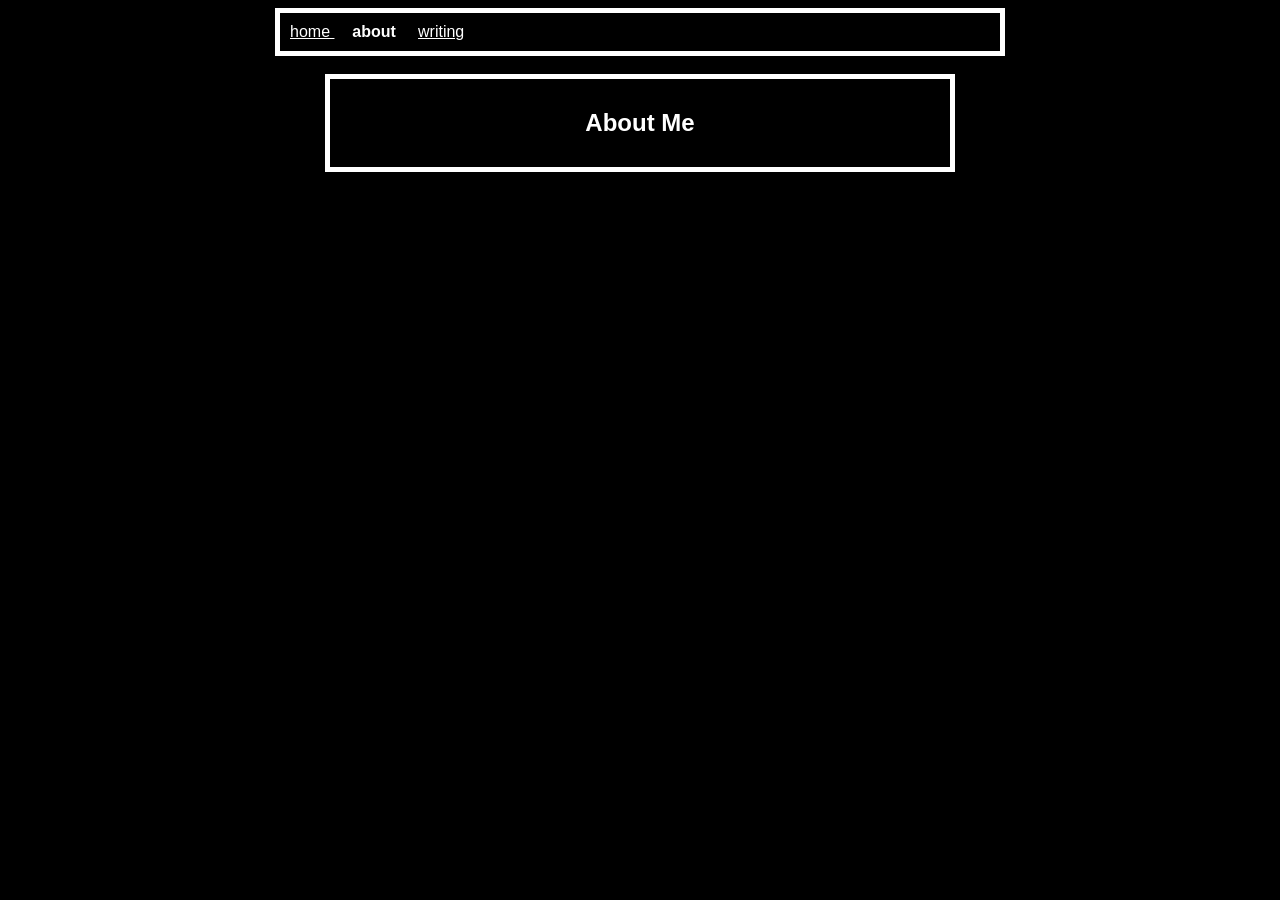
==== about.html @ 3d0c21af "Update about.html" ====
<DOCTYPE html>
<html>
    <head>
        <meta charset="UTF-8">
        <meta name="viewport" content ="width=device-width, initial-scale=1.0">
        <title>portfolio</title>
        <link rel="stylesheet" href="style.css">
    </head>
    <body>
        <p class="header"><a href="/portfolio/index.html">home </a> &nbsp; &nbsp; <strong>about</strong> &nbsp; &nbsp; <a href="/portfolio/writing.html">writing</a></p> <!--header -->
        <br>
        <div class="block">
            <h2 style="text-align: center;">About Me</h2>
        </div>
    </body>
---- style.css ----
/* background / color / font - whole page */
body {
    background-color: black;
    color: white;
    font-family: "Helvetica";
}
/* color - links */
a {
    color: white;
}
/* format / size / border distance / border style - header */
.header {
    display: block;
    width: 700px;
    max-width: 80%;
    padding: 10px;
    border: 5px solid white;
    margin: 0 auto;
}
/* format / size / border distance / border style - body blocks */
.block {
    display: block;
    width: 600px;
    max-width: 70%;
    padding: 10px;
    border: 5px solid white;
    margin: 0 auto;
}
.date {
    display: block;
    float: right;
    padding: 10px;
    border: 5px solid white;
    margin: 0 auto;
}
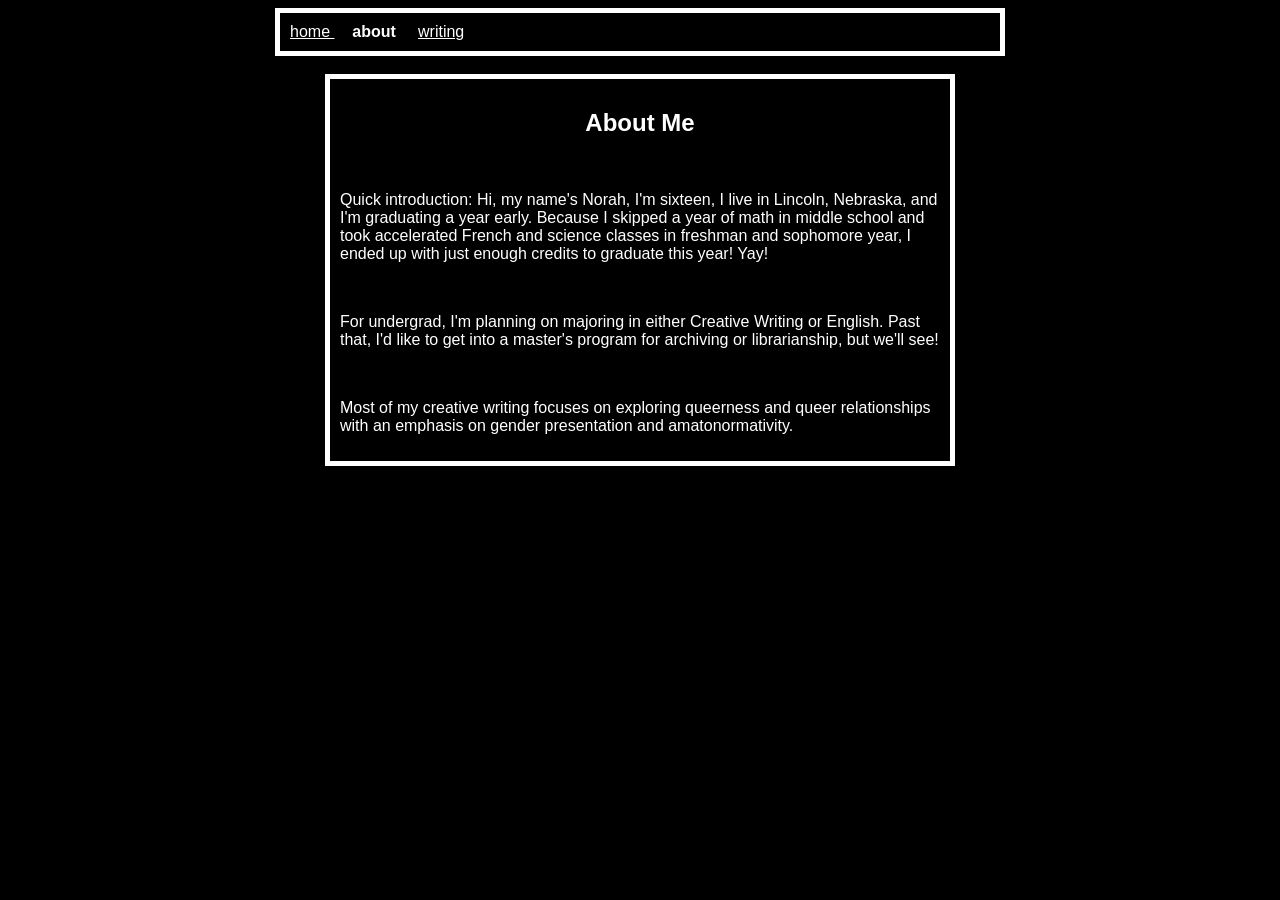
==== commit 16c2bb01: "Update about.html" ====
--- a/about.html
+++ b/about.html
@@ -11,5 +11,11 @@
         <br>
         <div class="block">
             <h2 style="text-align: center;">About Me</h2>
+            <br>
+            <p>Quick introduction: Hi, my name's Norah, I'm sixteen, I live in Lincoln, Nebraska, and I'm graduating a year early. Because I skipped a year of math in middle school and took accelerated French and science classes in freshman and sophomore year, I ended up with just enough credits to graduate this year! Yay!</p>
+            <br>
+            <p>For undergrad, I'm planning on majoring in either Creative Writing or English. Past that, I'd like to get into a master's program for archiving or librarianship, but we'll see!</p>
+            <br>
+            <p>Most of my creative writing focuses on exploring queerness and queer relationships with an emphasis on gender presentation and amatonormativity.</p>
         </div>
     </body>
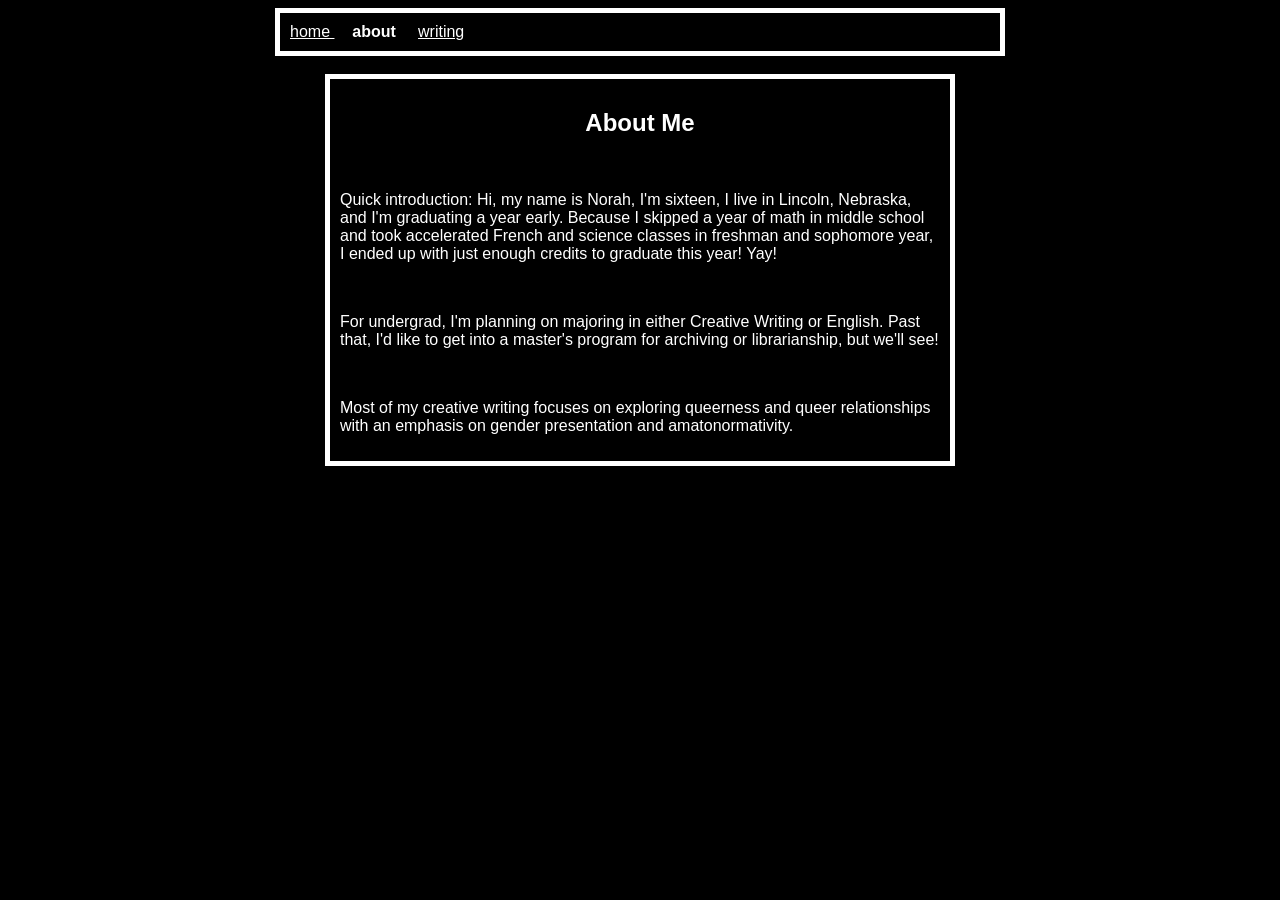
==== commit c2d78aa3: "Update about.html" ====
--- a/about.html
+++ b/about.html
@@ -12,7 +12,7 @@
         <div class="block">
             <h2 style="text-align: center;">About Me</h2>
             <br>
-            <p>Quick introduction: Hi, my name's Norah, I'm sixteen, I live in Lincoln, Nebraska, and I'm graduating a year early. Because I skipped a year of math in middle school and took accelerated French and science classes in freshman and sophomore year, I ended up with just enough credits to graduate this year! Yay!</p>
+            <p>Quick introduction: Hi, my name is Norah, I'm sixteen, I live in Lincoln, Nebraska, and I'm graduating a year early. Because I skipped a year of math in middle school and took accelerated French and science classes in freshman and sophomore year, I ended up with just enough credits to graduate this year! Yay!</p>
             <br>
             <p>For undergrad, I'm planning on majoring in either Creative Writing or English. Past that, I'd like to get into a master's program for archiving or librarianship, but we'll see!</p>
             <br>
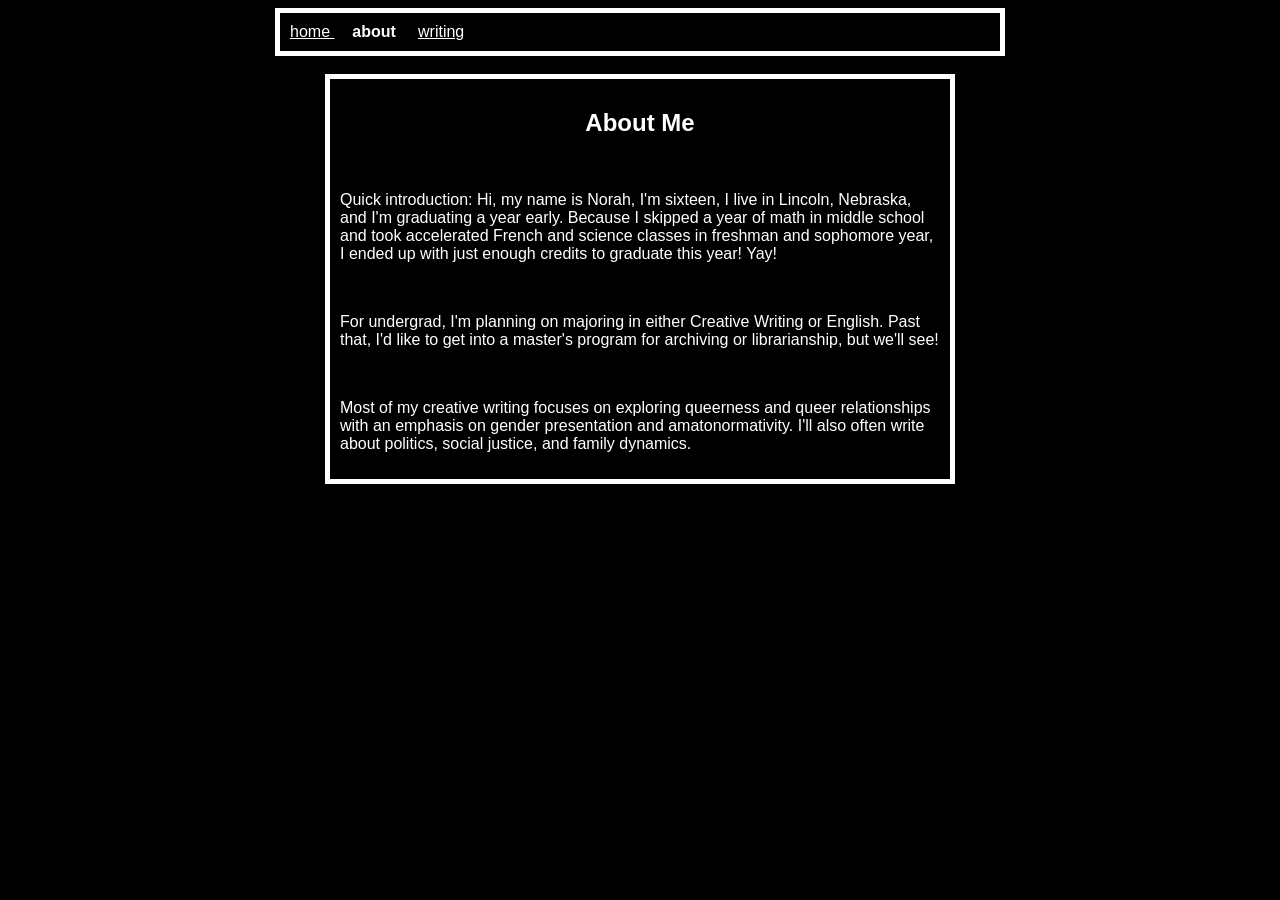
==== commit 3ccaff04: "Update about.html" ====
--- a/about.html
+++ b/about.html
@@ -16,6 +16,6 @@
             <br>
             <p>For undergrad, I'm planning on majoring in either Creative Writing or English. Past that, I'd like to get into a master's program for archiving or librarianship, but we'll see!</p>
             <br>
-            <p>Most of my creative writing focuses on exploring queerness and queer relationships with an emphasis on gender presentation and amatonormativity.</p>
+            <p>Most of my creative writing focuses on exploring queerness and queer relationships with an emphasis on gender presentation and amatonormativity. I'll also often write about politics, social justice, and family dynamics.</p>
         </div>
     </body>
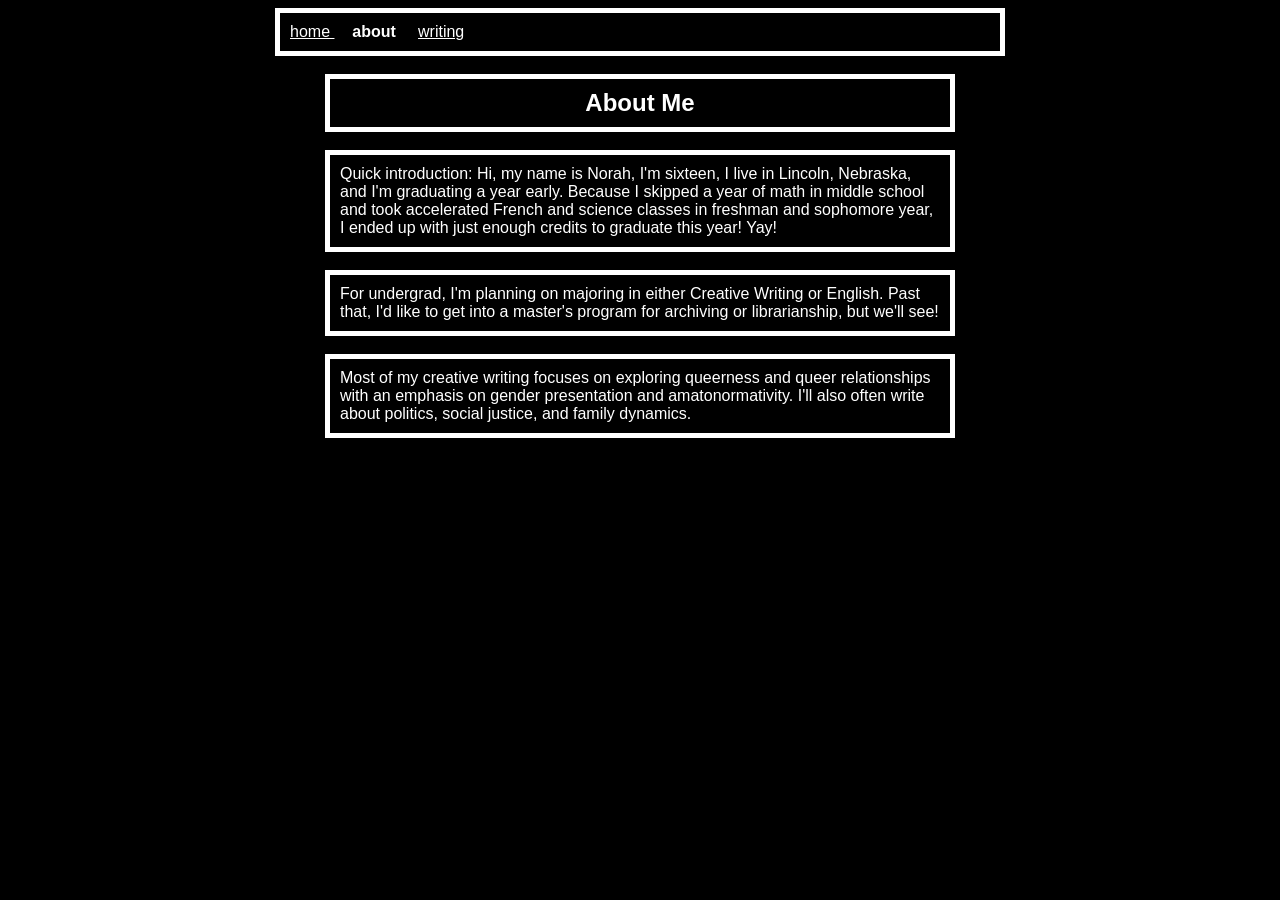
==== commit 03328302: "Update about.html" ====
--- a/about.html
+++ b/about.html
@@ -9,13 +9,11 @@
     <body>
         <p class="header"><a href="/portfolio/index.html">home </a> &nbsp; &nbsp; <strong>about</strong> &nbsp; &nbsp; <a href="/portfolio/writing.html">writing</a></p> <!--header -->
         <br>
-        <div class="block">
-            <h2 style="text-align: center;">About Me</h2>
-            <br>
-            <p>Quick introduction: Hi, my name is Norah, I'm sixteen, I live in Lincoln, Nebraska, and I'm graduating a year early. Because I skipped a year of math in middle school and took accelerated French and science classes in freshman and sophomore year, I ended up with just enough credits to graduate this year! Yay!</p>
-            <br>
-            <p>For undergrad, I'm planning on majoring in either Creative Writing or English. Past that, I'd like to get into a master's program for archiving or librarianship, but we'll see!</p>
-            <br>
-            <p>Most of my creative writing focuses on exploring queerness and queer relationships with an emphasis on gender presentation and amatonormativity. I'll also often write about politics, social justice, and family dynamics.</p>
-        </div>
+        <h2 style="text-align: center;" class="block">About Me</h2>
+        <br>
+        <p class="block">Quick introduction: Hi, my name is Norah, I'm sixteen, I live in Lincoln, Nebraska, and I'm graduating a year early. Because I skipped a year of math in middle school and took accelerated French and science classes in freshman and sophomore year, I ended up with just enough credits to graduate this year! Yay!</p>
+        <br>
+        <p class="block">For undergrad, I'm planning on majoring in either Creative Writing or English. Past that, I'd like to get into a master's program for archiving or librarianship, but we'll see!</p>
+        <br>
+        <p class="block">Most of my creative writing focuses on exploring queerness and queer relationships with an emphasis on gender presentation and amatonormativity. I'll also often write about politics, social justice, and family dynamics.</p>
     </body>
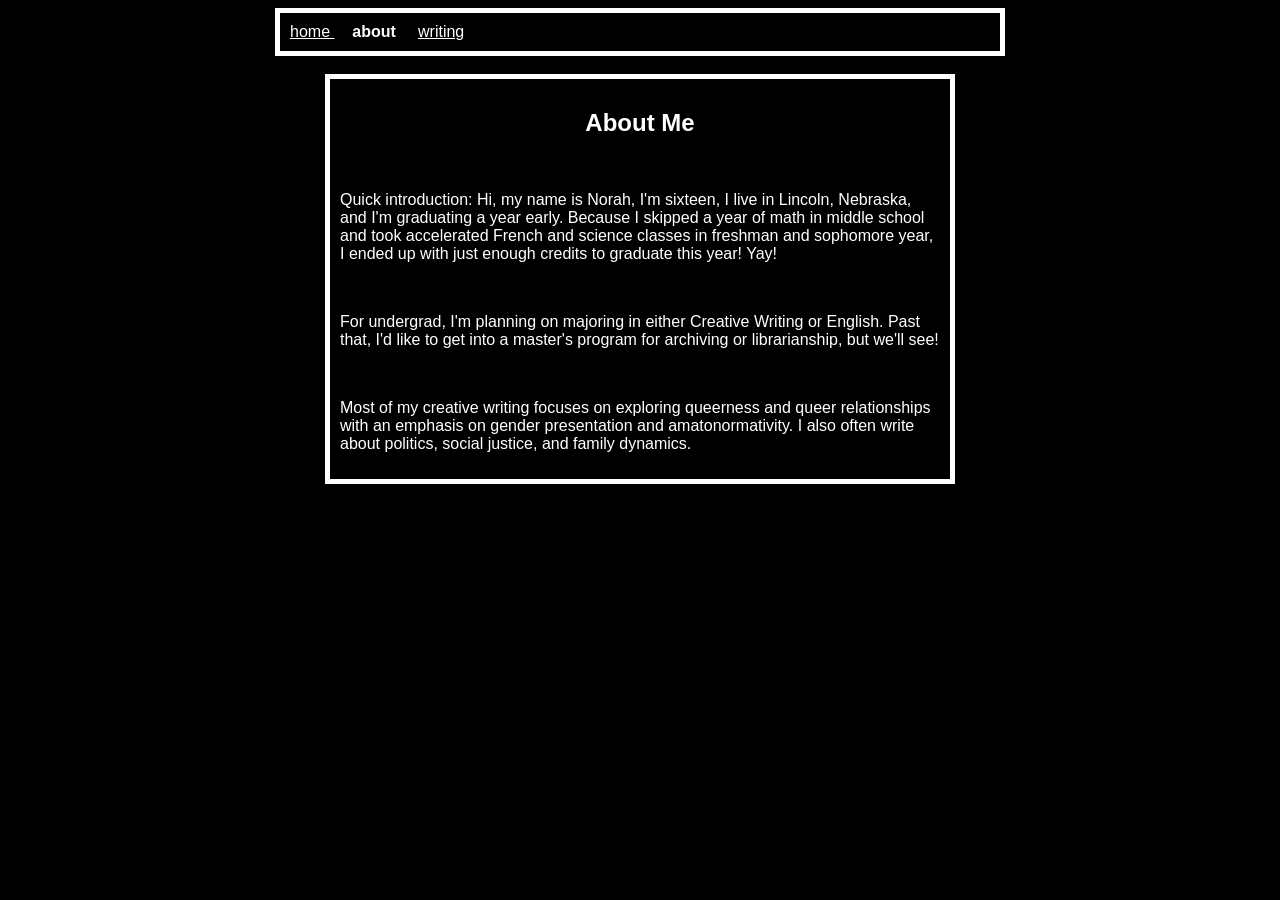
==== commit 801b498e: "Update about.html" ====
--- a/about.html
+++ b/about.html
@@ -9,11 +9,13 @@
     <body>
         <p class="header"><a href="/portfolio/index.html">home </a> &nbsp; &nbsp; <strong>about</strong> &nbsp; &nbsp; <a href="/portfolio/writing.html">writing</a></p> <!--header -->
         <br>
-        <h2 style="text-align: center;" class="block">About Me</h2>
-        <br>
-        <p class="block">Quick introduction: Hi, my name is Norah, I'm sixteen, I live in Lincoln, Nebraska, and I'm graduating a year early. Because I skipped a year of math in middle school and took accelerated French and science classes in freshman and sophomore year, I ended up with just enough credits to graduate this year! Yay!</p>
-        <br>
-        <p class="block">For undergrad, I'm planning on majoring in either Creative Writing or English. Past that, I'd like to get into a master's program for archiving or librarianship, but we'll see!</p>
-        <br>
-        <p class="block">Most of my creative writing focuses on exploring queerness and queer relationships with an emphasis on gender presentation and amatonormativity. I'll also often write about politics, social justice, and family dynamics.</p>
+        <div class="block">
+            <h2 style="text-align: center;">About Me</h2>
+            <br>
+            <p>Quick introduction: Hi, my name is Norah, I'm sixteen, I live in Lincoln, Nebraska, and I'm graduating a year early. Because I skipped a year of math in middle school and took accelerated French and science classes in freshman and sophomore year, I ended up with just enough credits to graduate this year! Yay!</p>
+            <br>
+            <p>For undergrad, I'm planning on majoring in either Creative Writing or English. Past that, I'd like to get into a master's program for archiving or librarianship, but we'll see!</p>
+            <br>
+            <p>Most of my creative writing focuses on exploring queerness and queer relationships with an emphasis on gender presentation and amatonormativity. I also often write about politics, social justice, and family dynamics.</p>
+        </div>
     </body>
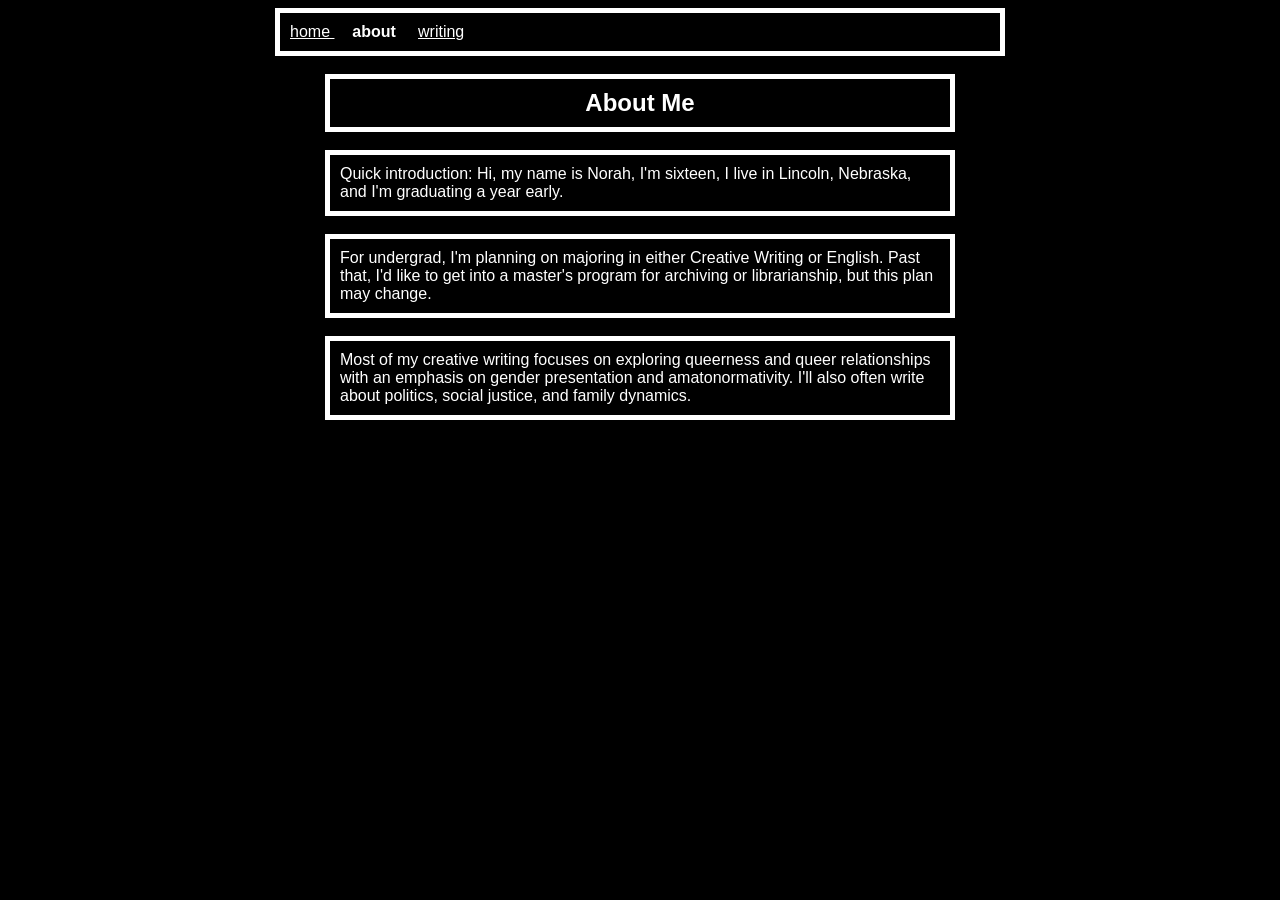
==== commit 9cf02004: "Update about.html" ====
--- a/about.html
+++ b/about.html
@@ -9,13 +9,11 @@
     <body>
         <p class="header"><a href="/portfolio/index.html">home </a> &nbsp; &nbsp; <strong>about</strong> &nbsp; &nbsp; <a href="/portfolio/writing.html">writing</a></p> <!--header -->
         <br>
-        <div class="block">
-            <h2 style="text-align: center;">About Me</h2>
-            <br>
-            <p>Quick introduction: Hi, my name is Norah, I'm sixteen, I live in Lincoln, Nebraska, and I'm graduating a year early. Because I skipped a year of math in middle school and took accelerated French and science classes in freshman and sophomore year, I ended up with just enough credits to graduate this year! Yay!</p>
-            <br>
-            <p>For undergrad, I'm planning on majoring in either Creative Writing or English. Past that, I'd like to get into a master's program for archiving or librarianship, but we'll see!</p>
-            <br>
-            <p>Most of my creative writing focuses on exploring queerness and queer relationships with an emphasis on gender presentation and amatonormativity. I also often write about politics, social justice, and family dynamics.</p>
-        </div>
+        <h2 style="text-align: center;" class="block">About Me</h2>
+        <br>
+        <p class="block">Quick introduction: Hi, my name is Norah, I'm sixteen, I live in Lincoln, Nebraska, and I'm graduating a year early.</p>
+        <br>
+        <p class="block">For undergrad, I'm planning on majoring in either Creative Writing or English. Past that, I'd like to get into a master's program for archiving or librarianship, but this plan may change.</p>
+        <br>
+        <p class="block">Most of my creative writing focuses on exploring queerness and queer relationships with an emphasis on gender presentation and amatonormativity. I'll also often write about politics, social justice, and family dynamics.</p>
     </body>
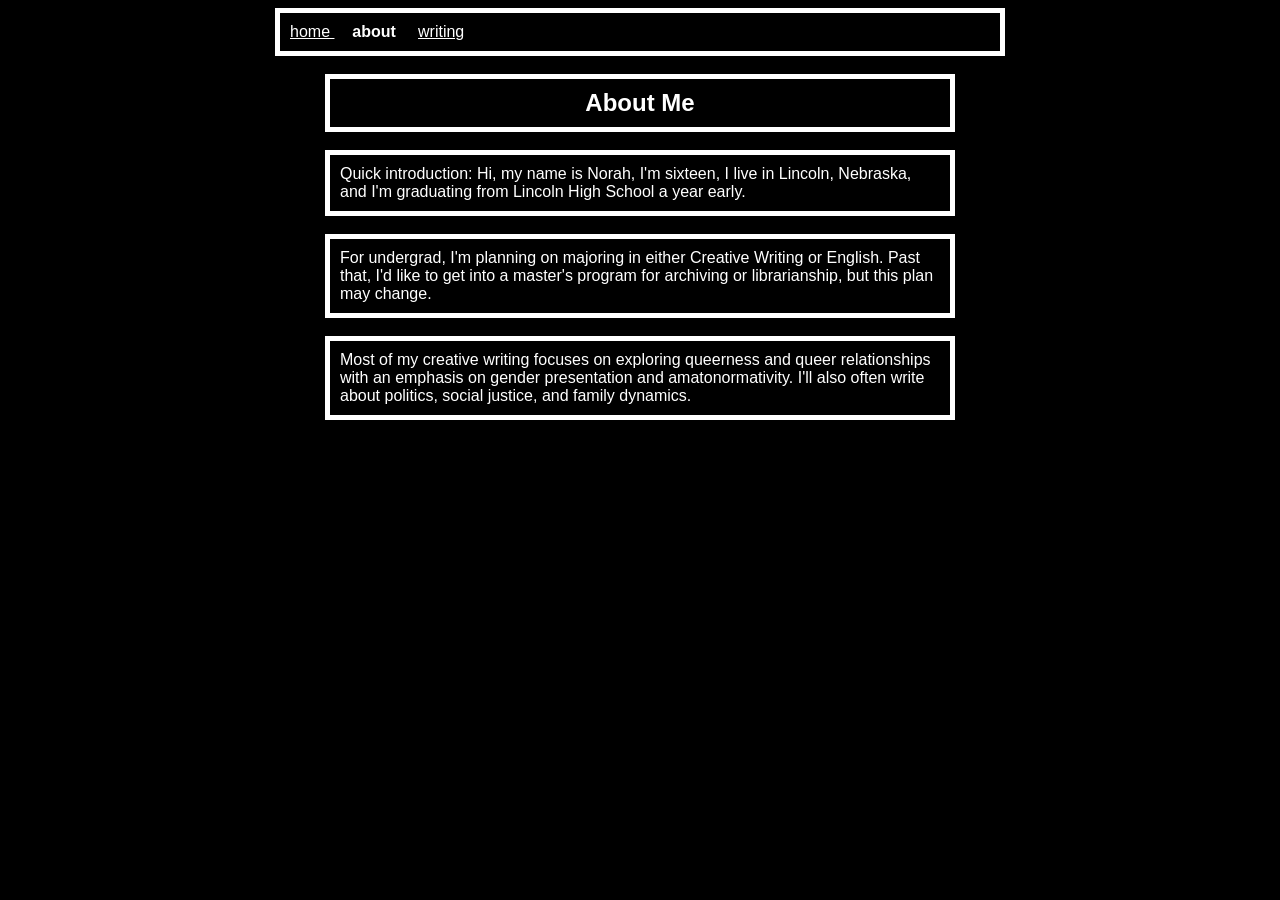
==== commit 26b3d9ce: "Update about.html" ====
--- a/about.html
+++ b/about.html
@@ -11,7 +11,7 @@
         <br>
         <h2 style="text-align: center;" class="block">About Me</h2>
         <br>
-        <p class="block">Quick introduction: Hi, my name is Norah, I'm sixteen, I live in Lincoln, Nebraska, and I'm graduating a year early.</p>
+        <p class="block">Quick introduction: Hi, my name is Norah, I'm sixteen, I live in Lincoln, Nebraska, and I'm graduating from Lincoln High School a year early.</p>
         <br>
         <p class="block">For undergrad, I'm planning on majoring in either Creative Writing or English. Past that, I'd like to get into a master's program for archiving or librarianship, but this plan may change.</p>
         <br>
